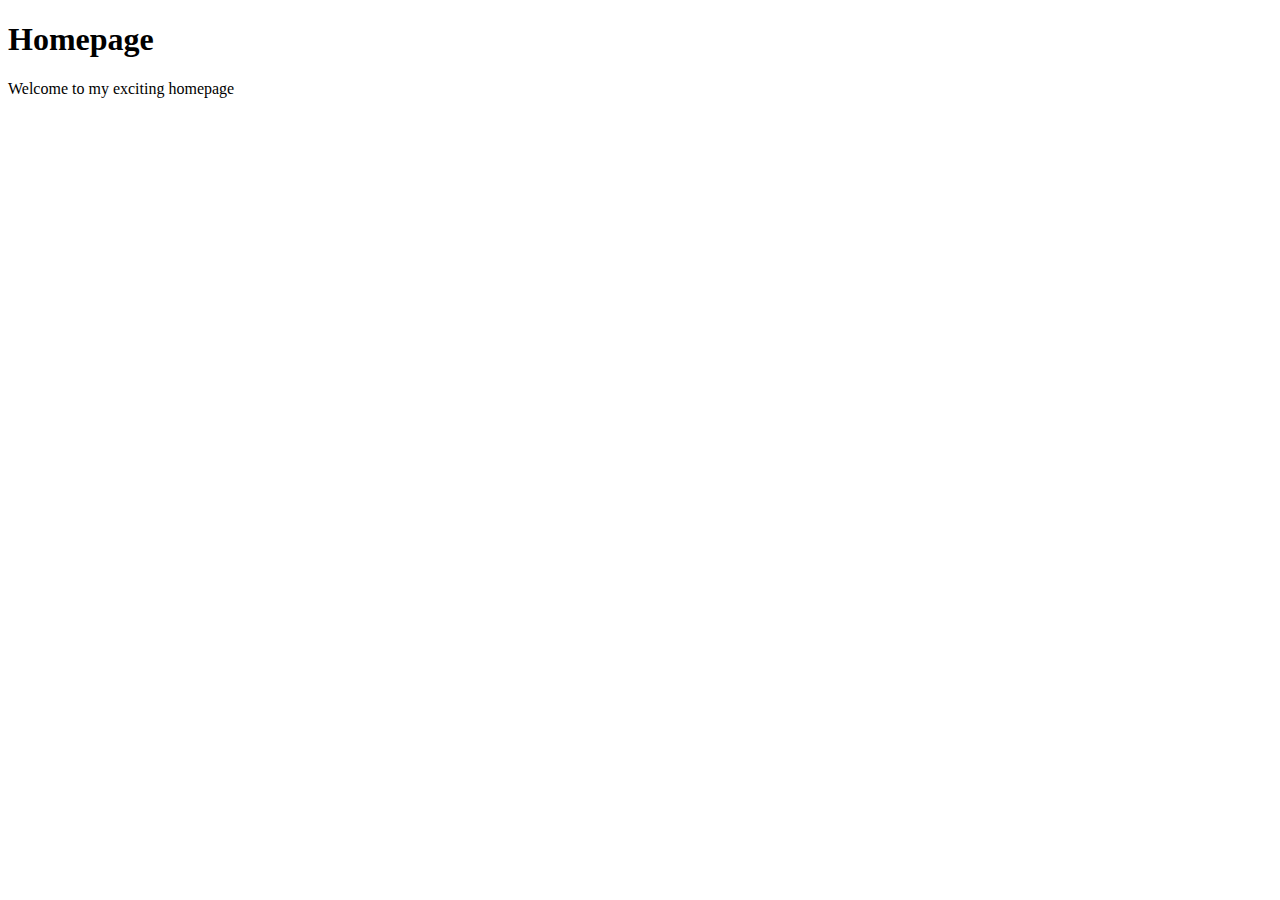
==== practice/index.html @ 53b95277 "practiceフォルダのファイルを配置" ====
<!DOCTYPE html>
<html>
  <head>
    <meta charset="utf-8">
    <title>Homepage</title>
  </head>

  <body>
    <!-- put navigation menu just below here -->

    <h1>Homepage</h1>

    <p>Welcome to my exciting homepage</p>
  </body>
</html>
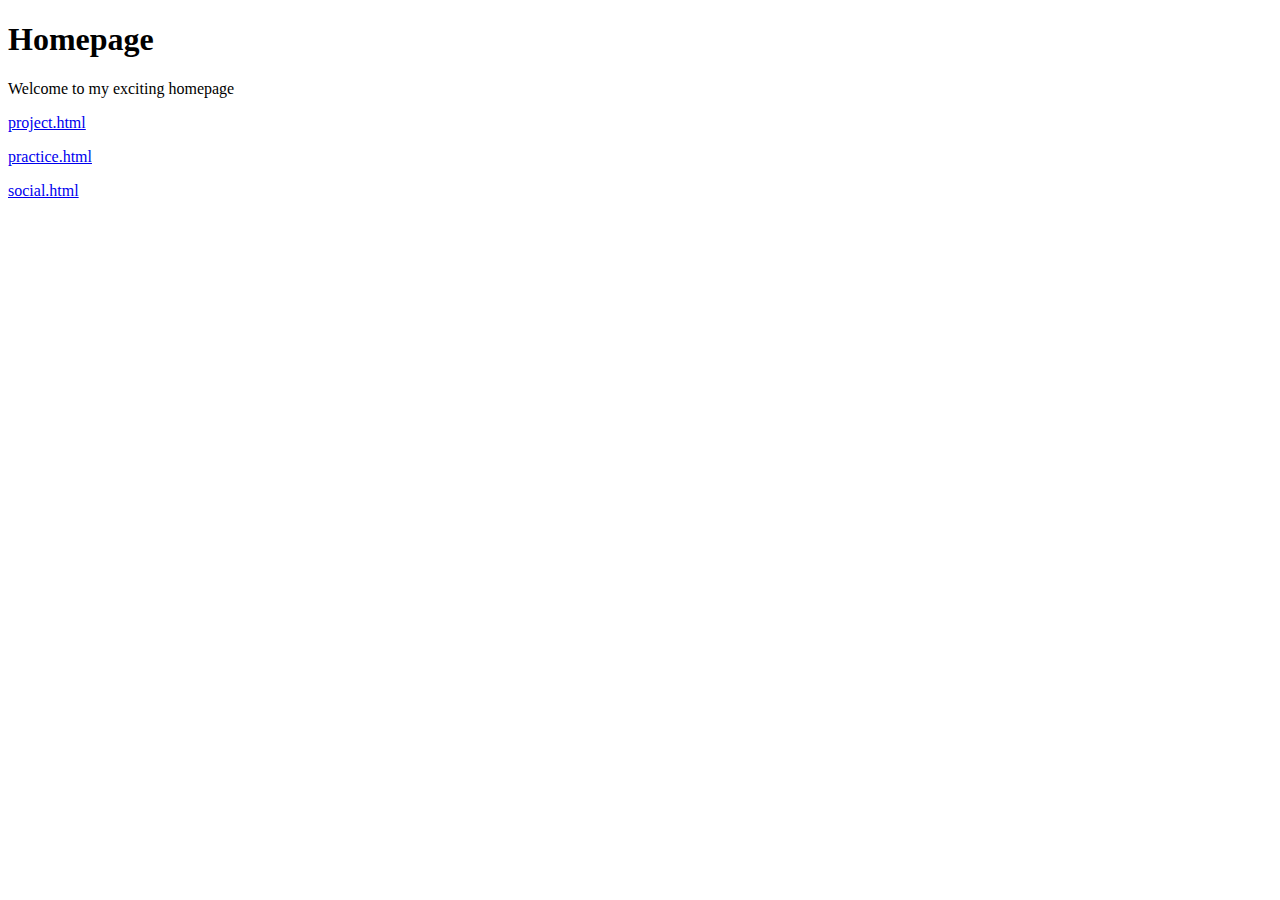
==== commit 4a46643d: "新規" ====
--- a/practice/index.html
+++ b/practice/index.html
@@ -11,5 +11,14 @@
     <h1>Homepage</h1>
 
     <p>Welcome to my exciting homepage</p>
+
+    <p><a href="project.html" title="project.htmlへのリンク" target = _blank>project.html</a>
+    </p>
+
+    <p><a href="practice.html" title="practice.htmlへのリンク" target = _blank>practice.html</a>
+    </p>
+
+    <p><a href="social.html" title="projects.htmlへのリンク" target = _blank>social.html</a>
+    </p>
   </body>
 </html>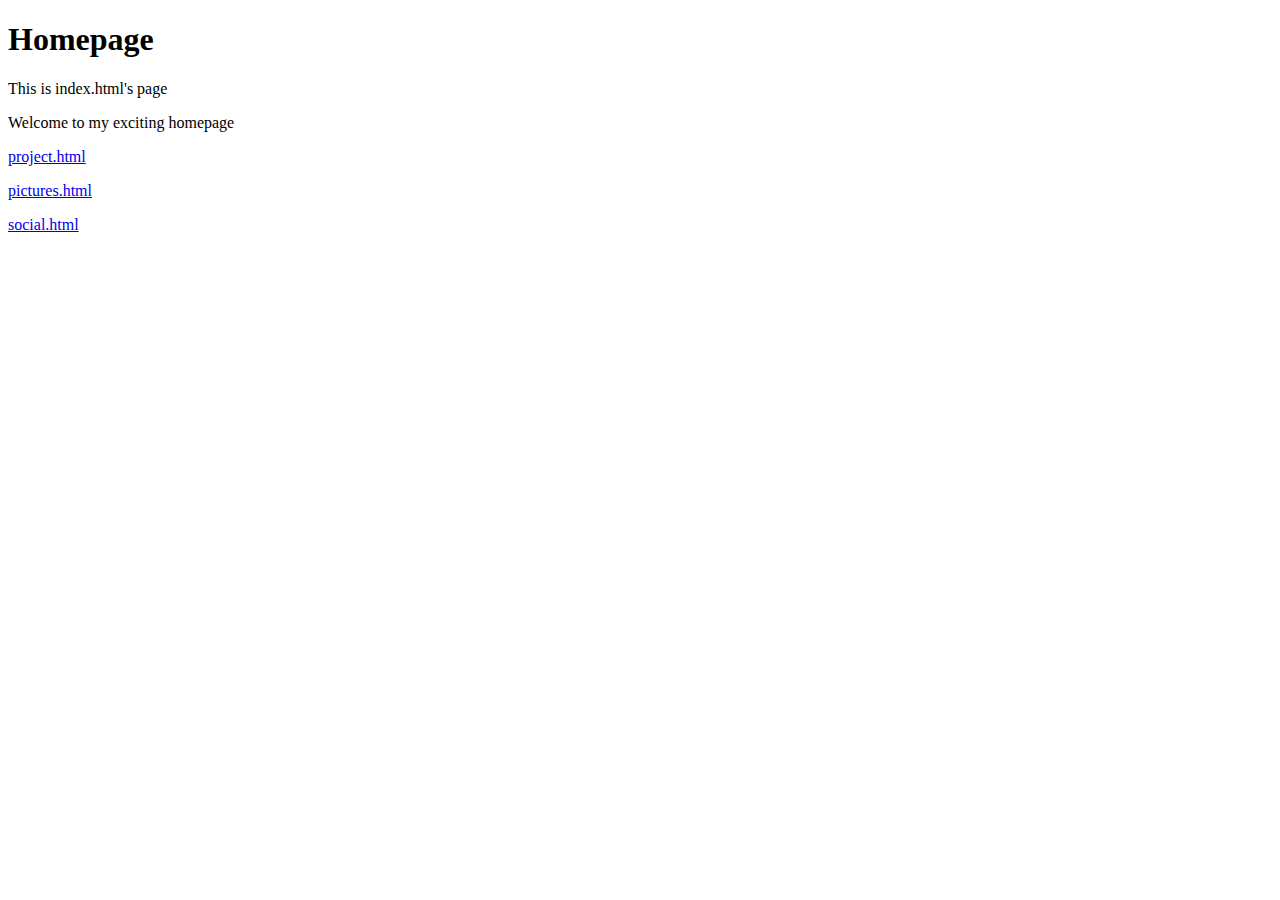
==== commit 1c62f378: "6/18(sat)-at home" ====
--- a/practice/index.html
+++ b/practice/index.html
@@ -9,16 +9,17 @@
     <!-- put navigation menu just below here -->
 
     <h1>Homepage</h1>
+    <p>This is index.html's page</p>
 
     <p>Welcome to my exciting homepage</p>
 
     <p><a href="project.html" title="project.htmlへのリンク" target = _blank>project.html</a>
     </p>
 
-    <p><a href="practice.html" title="practice.htmlへのリンク" target = _blank>practice.html</a>
+    <p><a href="pictures.html" title="pictures.htmlへのリンク" target = _blank>pictures.html</a>
     </p>
 
-    <p><a href="social.html" title="projects.htmlへのリンク" target = _blank>social.html</a>
+    <p><a href="social.html" title="social.htmlへのリンク" target = _blank>social.html</a>
     </p>
   </body>
 </html>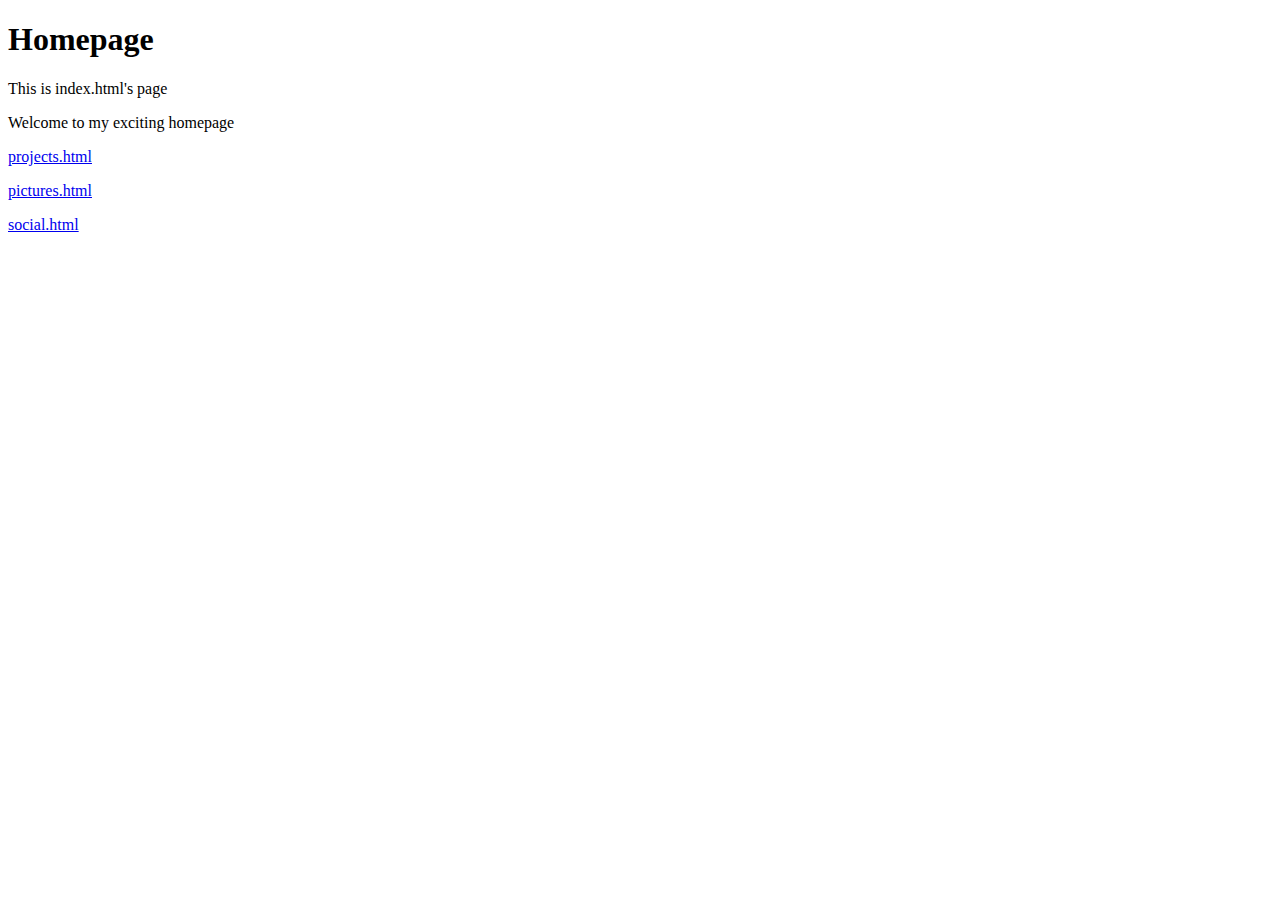
==== commit 4109d40a: "6/23" ====
--- a/practice/index.html
+++ b/practice/index.html
@@ -13,7 +13,7 @@
 
     <p>Welcome to my exciting homepage</p>
 
-    <p><a href="project.html" title="project.htmlへのリンク" target = _blank>project.html</a>
+    <p><a href="projects.html" title="projects.htmlへのリンク" target = _blank>projects.html</a>
     </p>
 
     <p><a href="pictures.html" title="pictures.htmlへのリンク" target = _blank>pictures.html</a>
